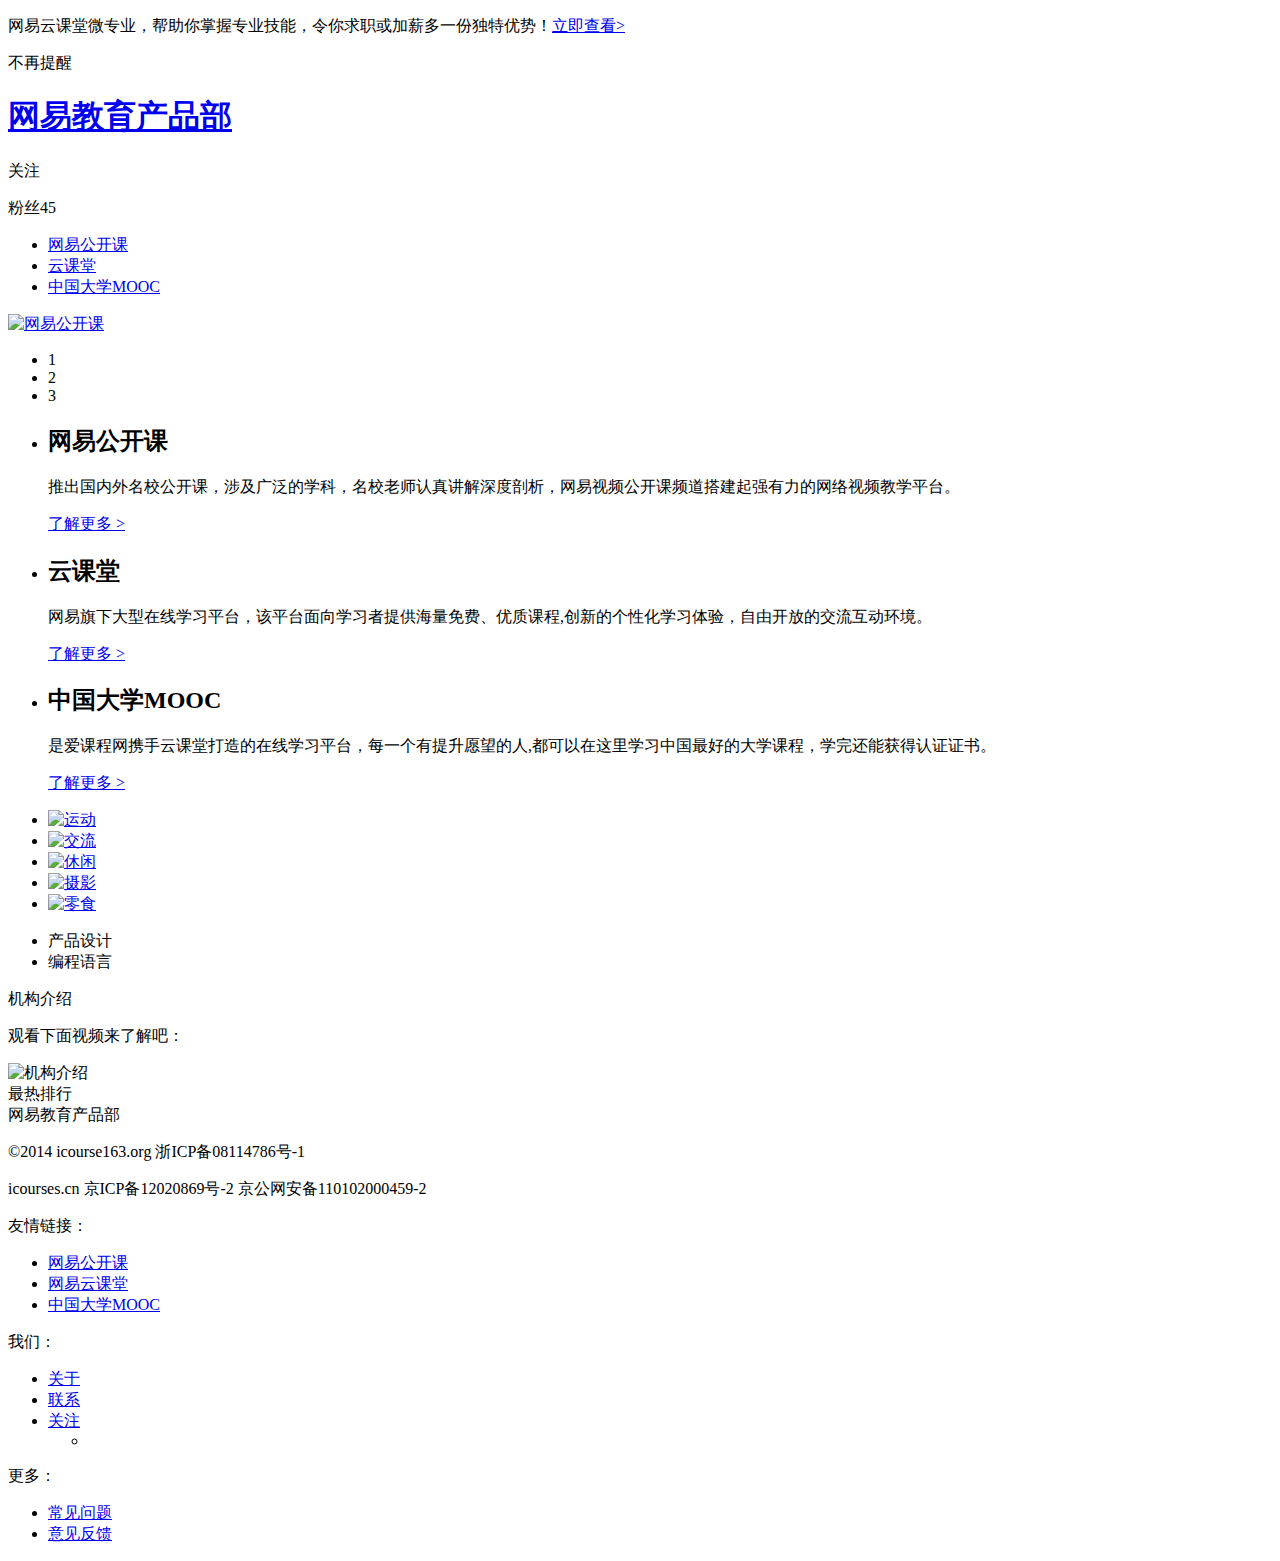
==== index-j.html @ 1ae323c2 "添加 jQuery 版本" ====
<!DOCTYPE html>
<html>
<head>
	<meta http-equiv="content-type" content="text/html;charset=utf-8"/>
	<meta name="author" content="wuliqun"/>
	<meta name="version" content="1.0"/>
	<meta name="keywords" content="前端微专业、结课作业、开发实践、网易教育、网易公开课、云课堂、中国大学MOOC"/>
	<meta name="description" content="网易教育产品部的理念是知识改变世界，教育改变未来，目前已经推出了网易公开课、云课堂、中国大学MOOC三大重量级产品，助您发现学习乐趣，遇见更好的自己。" />
	<link rel="stylesheet" href="css/reset.css" /> 
	<link rel="stylesheet" href="css/index.css" /> 
	<!--[if lt IE 9]>
		<link rel="stylesheet" href="css/forie8.css" />
		<script>
		//兼容IE8响应式
		(function(){
			var width = document.documentElement.clientWidth;
			var link = document.createElement('link');
			link.href = 'css/narScreen.css';
			link.rel = 'stylesheet';
			var head = document.getElementsByTagName('head')[0];
			if(width < 1205){				
				head.appendChild(link);
			}
			window.attachEvent('onresize',function(){
				if(document.documentElement.clientWidth < 1205){	
					if(!link.parentNode){
						head.appendChild(link);
					}
				}else{
					if(link.parentNode){
						link.parentNode.removeChild(link);
					}
				}
			});
		})()
		</script>
	<![endif]-->
	<title>网易教育产品部 - 遇见更好的自己</title>
</head>
<body>
	<!-- 顶栏信息 -->
	<div class="m-topinfo" id="j-topinfo">
		<div class="g-wrap">
		</div>
	</div>
	<!-- /顶栏信息 -->
	<!-- 页面头部 -->
	<div class="g-hd">
		<div class="g-wrap">
			<div class="hd-box f-cb">
				<div class="f-fl">
					<h1 class="u-logo f-fl">
						<i></i>
						<a class="title" href="#" title="网易教育产品部">网易教育产品部</a>			
					</h1>
					<div class="u-follow f-fl">
						<div class="btn unfollow f-fl" id="follow">关注</div>
						<!-- <div class="btn followed f-fl" id="follow">
							已关注<a href="#">取消</a>
						</div>-->
						<p class="fans f-fl">粉丝<span>45</span></p> 
					</div>
				</div>
				<div class="f-fr">
					<ul class="u-nav f-fl">
						<li>
							<a target="_blank" href="http://open.163.com/">网易公开课</a>
						</li>
						<li>
							<a target="_blank" href="http://study.163.com/">云课堂</a>
						</li>
						<li>
							<a target="_blank" href="http://www.icourse163.org/">中国大学MOOC</a>
						</li>
					</ul>
					<div class="m-search f-fl f-oh">
					</div>
				</div>
			</div>
		</div>
	</div>
	<!-- /页面头部 -->
	<!-- 产品轮播区 -->
	<div class="g-banner">
		<div class="banner" id="banner">
		</div>
		<div class="g-wrap">
			<ul class="m-pd f-cb">
				<li class="gkk">
					<div class="pd-logo"></div>
					<div class="pd-desc">
						<h2>网易公开课</h2>
						<p>推出国内外名校公开课，涉及广泛的学科，名校老师认真讲解深度剖析，网易视频公开课频道搭建起强有力的网络视频教学平台。</p>
						<a href="http://open.163.com/" target="_blank">了解更多&nbsp;&gt;</a>
					</div>
				</li>
				<li class="ykt">
					<div class="pd-logo"></div>
					<div class="pd-desc">
						<h2>云课堂</h2>
						<p>网易旗下大型在线学习平台，该平台面向学习者提供海量免费、优质课程,创新的个性化学习体验，自由开放的交流互动环境。</p>
						<a href="http://study.163.com/" target="_blank">了解更多&nbsp;&gt;</a>
					</div>
				</li>
				<li class="mooc">
					<div class="pd-logo"></div>
					<div class="pd-desc">
						<h2>中国大学MOOC</h2>
						<p>是爱课程网携手云课堂打造的在线学习平台，每一个有提升愿望的人,都可以在这里学习中国最好的大学课程，学完还能获得认证证书。</p>
						<a href="http://www.icourse163.org/" target="_blank">了解更多&nbsp;&gt;</a>
					</div>
				</li>
			</ul>
		</div>
	</div>
	<!-- 页面主体区 -->
	<div class="g-mn">
		<div class="m-work-envir">
			<ul class="f-cb">
				<li>
					<div class="img">
						<a href="#"><img src="img/mork/workEnvironment/envir1.jpg" alt="运动" width="100%" height="220"></a>
					</div>
				</li>
				<li>
					<div class="img">
						<a href="#"><img src="img/mork/workEnvironment/envir2.jpg" alt="交流" width="100%" height="220"></a>
					</div>
				</li>
				<li>
					<div class="img">
						<a href="#"><img src="img/mork/workEnvironment/envir3.jpg" alt="休闲" width="100%" height="220"></a>
					</div>
				</li>
				<li>
					<div class="img">
						<a href="#"><img src="img/mork/workEnvironment/envir4.jpg" alt="摄影" width="100%" height="220"></a>
					</div>
				</li>
				<li>
					<div class="img">
						<a href="#"><img src="img/mork/workEnvironment/envir5.jpg" alt="零食" width="100%" height="220"></a>
					</div>
				</li>
			</ul>
		</div>
		<div class="g-wrap">
			<div class="mn-box f-cb">
				<!-- 主栏 -->
				<div class="course-list f-fl">
					<div class="f-cb">
						<ul class="tab f-fl" id="tabs">
							<li class="tab-item f-fl z-crt" data-type="10">产品设计</li>
							<li class="tab-item f-fl" data-type="20">编程语言</li>
						</ul>
					</div>
					<ul class="course-ul f-cb" id="course">
					</ul> 
					<div class="page-box f-cb" id="page">
					</div>
				</div>
				<!-- /主栏 -->
				<!-- 边栏 -->
				<div class="side f-fr">
					<div class="inst">
						<div class="u-toptit">机构介绍</div>
						<div class="video">
							<p>观看下面视频来了解吧：</p>
							<div class="video-img f-pr" id="play"><img src="img/mork/video-img.jpg" alt="机构介绍" width="100%" height="100%">
								<div class="video-ico f-pa"></div>
							</div>
						</div>
					</div>
					<div class="hot">
						<div class="u-toptit">最热排行</div>
						<div class="hot-box f-oh" id="hot">
						</div>
					</div>
				</div>
				<!-- /边栏 -->
			</div>
		</div>
	</div>
	<!-- /页面主体区 -->
	<!-- 页面底部 -->
	<div class="g-ft">
		<div class="g-wrap">
			<div class="ft-box">
				<div class="ft-msg f-fl">
					<div class="u-logo u-logo-ft f-pr">
						<i></i>
						<span class="title">网易教育产品部</span>	
					</div>
					<p class="cpr">&copy;2014&nbsp;icourse163.org&nbsp;浙ICP备08114786号-1</p>
					<p class="record">icourses.cn&nbsp;京ICP备12020869号-2&nbsp;京公网安备110102000459-2</p>
				</div>
				<div class="friend-link f-fl">
					<div class="tit">友情链接：</div>
					<ul>
						<li class="ft-link"><a href="http://open.163.com" target="_blank">网易公开课</a></li>
						<li class="ft-link"><a href="http://study.163.com" target="_blank">网易云课堂</a></li>
						<li class="ft-link"><a href="http://www.icourse163.org/" target="_blank">中国大学MOOC</a></li>
					</ul>
				</div>
				<div class="about f-fl">
					<div class="tit">我们：</div>
					<ul>
						<li class="ft-link"><a href="#" target="_blank">关于</a></li>
						<li class="ft-link"><a href="#" target="_blank">联系</a></li>
						<li class="ft-link">
							<a href="#">关注</a>
							<ul class="share">
								<li><a class="weibo" href="http://weibo.com/"></a></li>
							</ul>
						</li>
					</ul>
				</div>
				<div class="more f-fl">
					<div class="tit">更多：</div>
					<ul>
						<li class="ft-link"><a href="#" target="_blank">常见问题</a></li>
						<li class="ft-link"><a href="#" target="_blank">意见反馈</a></li>
					</ul>
				</div>
			</div>
		</div>
	</div>
	<!-- /页面底部 -->
	<script type="text/template" id="courseTpl">
		<%for(var i=0;i<data.length;i++){%>
		<li class="m-img" data-index="<%=i%>">
			<div class="pic">
				<img src="<%=data[i].middlePhotoUrl%>" alt="<%=data[i].name%>" width="223" height="124">
			</div>
			<div class="detail">
				<div class="tit thide" title="<%=data[i].name%>"><%=data[i].name%></div>
				<div class="ori"><%=data[i].provider%></div>
				<div class="stus stus-b"><span><%=data[i].learnerCount%></span></div>
				<%if(data[i].price>0){%>
				<div class="price">￥ <%=data[i].price%></div>
				<%}else{%>
				<div class="free">免费</div>
				<%}%>
			</div>						
		</li>
		<%}%>
	</script>
	<script type="text/template" id="hotTpl">
		<ol class="m-hot f-pr">
			<%for(var i=0;i<data.length;i++){%>
			<li class="hot-item">
				<a href="#" class="hot-wrap">
					<div class="leftimg f-fl">
						<img src="<%=data[i].smallPhotoUrl%>" alt="<%=data[i].name%>" width="50" height="50">
					</div>
					<div class="right f-oh">
						<p class="tit thide" title="<%=data[i].name%>"><%=data[i].name%></p>
						<div class="stus"><span><%=data[i].learnerCount%></span></div>
					</div>
				</a>
			</li>
			<%}%>
		</ol>
	</script> 
	<script type="text/template" id="li">		
		<a href="#" class="hot-wrap">
			<div class="leftimg f-fl">
				<img src="<%=smallPhotoUrl%>" alt="<%=name%>" width="50" height="50">
			</div>
			<div class="right f-oh">
				<p class="tit thide" title="<%=name%>"><%=name%></p>
				<div class="stus"><span><%=learnerCount%></span></div>
			</div>
		</a>
	</script> 
	<script type="text/javascript" src="js2/lib/requireJs.js" data-main="js2/main"></script>
</body>
</html>
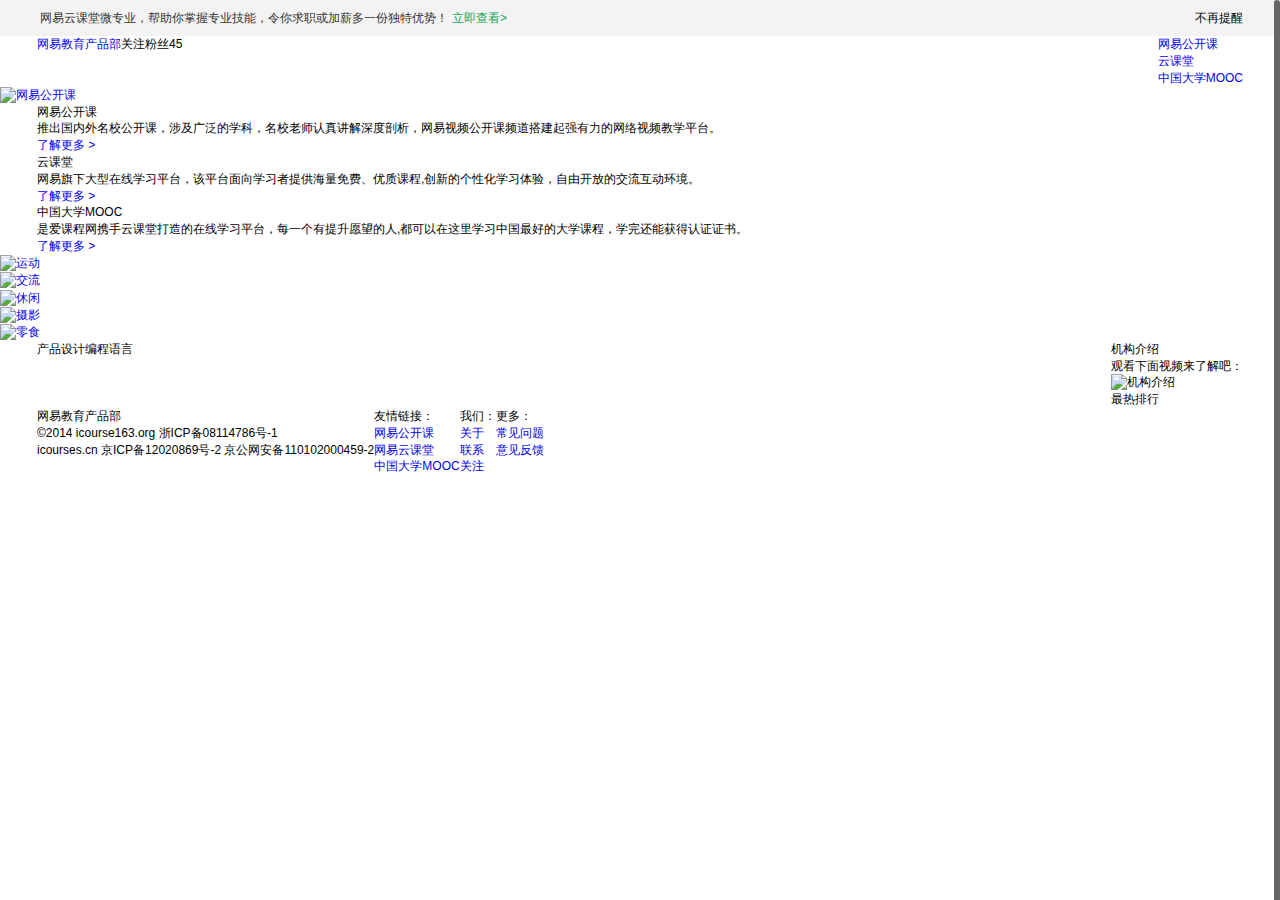
==== commit eb262fd3: "jquery版本添加自定义滚动条" ====
--- a/index-j.html
+++ b/index-j.html
@@ -6,6 +6,7 @@
 	<meta name="version" content="1.0"/>
 	<meta name="keywords" content="前端微专业、结课作业、开发实践、网易教育、网易公开课、云课堂、中国大学MOOC"/>
 	<meta name="description" content="网易教育产品部的理念是知识改变世界，教育改变未来，目前已经推出了网易公开课、云课堂、中国大学MOOC三大重量级产品，助您发现学习乐趣，遇见更好的自己。" />
+	<link rel="shortcut icon" href="img/favicon.ico">
 	<link rel="stylesheet" href="css/reset.css" /> 
 	<link rel="stylesheet" href="css/index.css" /> 
 	<!--[if lt IE 9]>
@@ -36,6 +37,27 @@
 		</script>
 	<![endif]-->
 	<title>网易教育产品部 - 遇见更好的自己</title>
+	<!-- 以下样式测试自定义滚动条使用 -->
+	<style>
+		body{
+			height:100%;
+			overflow:hidden;
+		}
+		.m-scrollbox{
+			position:fixed;
+			top:0;
+			right:0;
+			height:100%;
+			width:6px;
+			background-color:#eee;
+		}
+		.m-scrollbox .scrollbar{
+			width:6px;
+			border-radius:3px;
+			background-color:#666;
+		}
+		.forbid-select{-moz-user-select: none; -khtml-user-select: none; user-select: none;} 
+	</style>
 </head>
 <body>
 	<!-- 顶栏信息 -->
